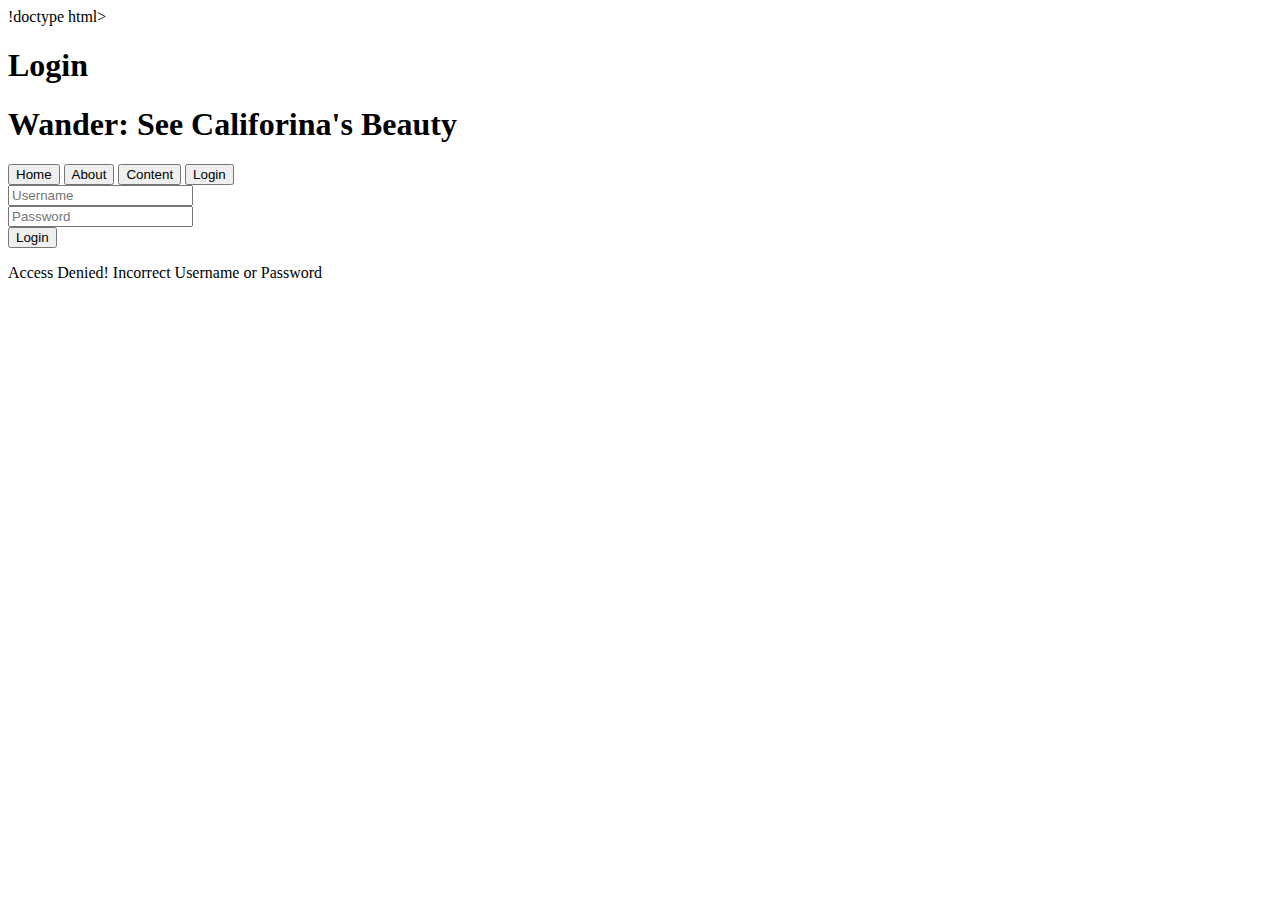
==== index.html @ b40f551b "Update index.html" ====
!doctype html>
<html lang="en">
   <head>
       <meta charset="utf-8">
       <meta name="description" content="About the Team">
       <meta name="author" content="Kasvi, Isabel, and Mia">
       <title>Login</title>
	<link rel="stylesheet" href="./main.css" />

   </head>
   <body>      
       <h1>Login</h1>
 <body id="loginBackground">
        <script src="scripts.js"></script>
        
		<header>
			<h1>Wander: See Califorina's Beauty</h1>
		</header>
		
		<div id="tabs">
			<button class="tab" onclick="goToPage('home')">Home</button>
			<button class="tab" onclick="goToPage('about')">About</button>
			<button class="tab" onclick="goToPage('content')">Content</button>
			<button class="tab active" onclick="goToPage('index')">Login</button>
		</div>
        
        <div id="loginForm">
            <input type="text" id="username" placeholder="Username"><br>
            <input type="password" id="password" placeholder="Password"><br>
            <button type="button" id="loginButton" onclick="login()">Login</button>
            <p id="error" class="hide">Access Denied! Incorrect Username or Password</p>
        </div>
		
    </body>
    
</html>
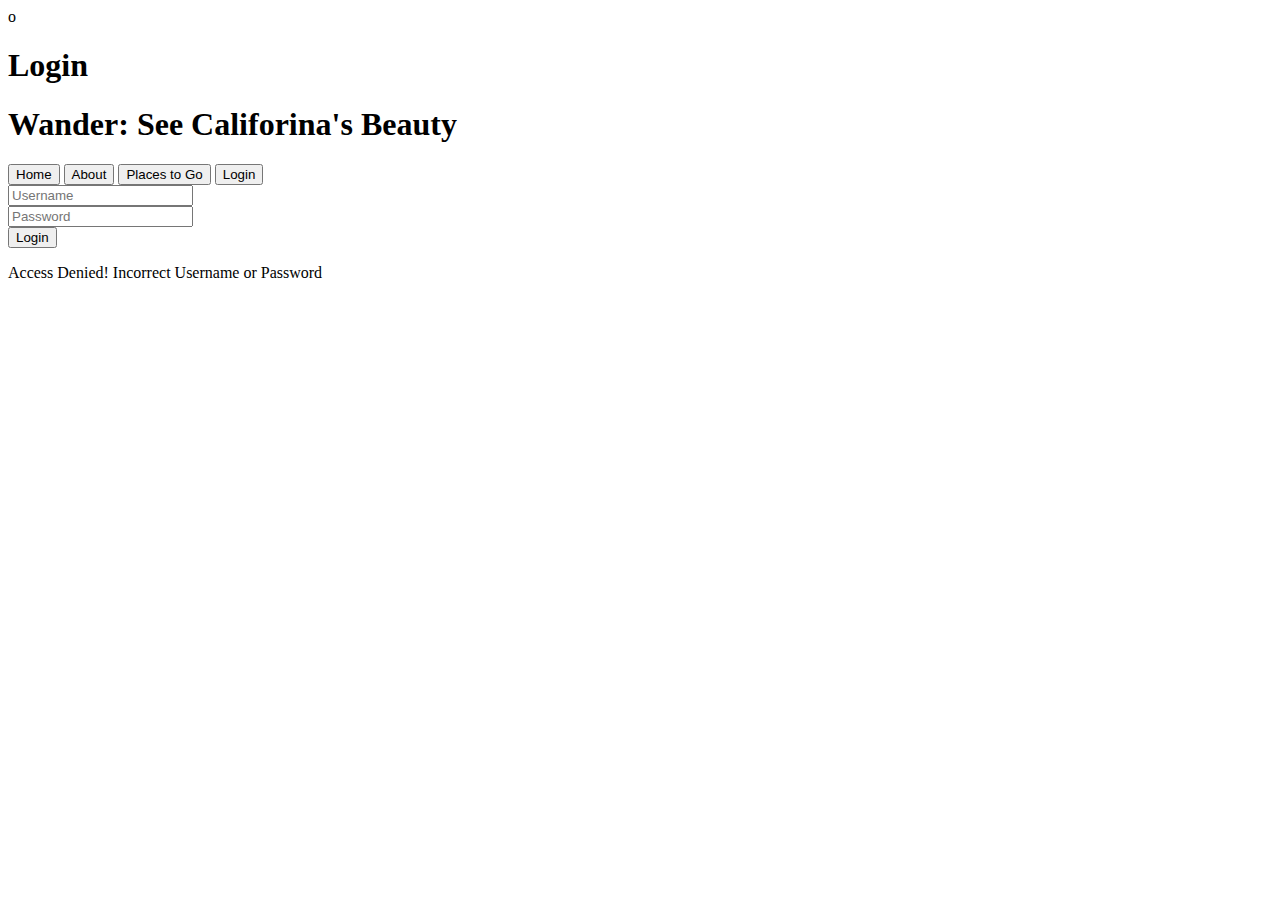
==== commit 096f4899: "Update index.html" ====
--- a/index.html
+++ b/index.html
@@ -1,11 +1,10 @@
-!doctype html>
-<html lang="en">
+o<html lang="en">
    <head>
        <meta charset="utf-8">
        <meta name="description" content="About the Team">
        <meta name="author" content="Kasvi, Isabel, and Mia">
        <title>Login</title>
-	<link rel="stylesheet" href="./main.css" />
+	<link rel="stylesheet" type="text/css" href="style.css">
 
    </head>
    <body>      
@@ -20,7 +19,7 @@
 		<div id="tabs">
 			<button class="tab" onclick="goToPage('home')">Home</button>
 			<button class="tab" onclick="goToPage('about')">About</button>
-			<button class="tab" onclick="goToPage('content')">Content</button>
+			<button class="tab" onclick="goToPage('placestogo')">Places to Go</button>
 			<button class="tab active" onclick="goToPage('index')">Login</button>
 		</div>
         
